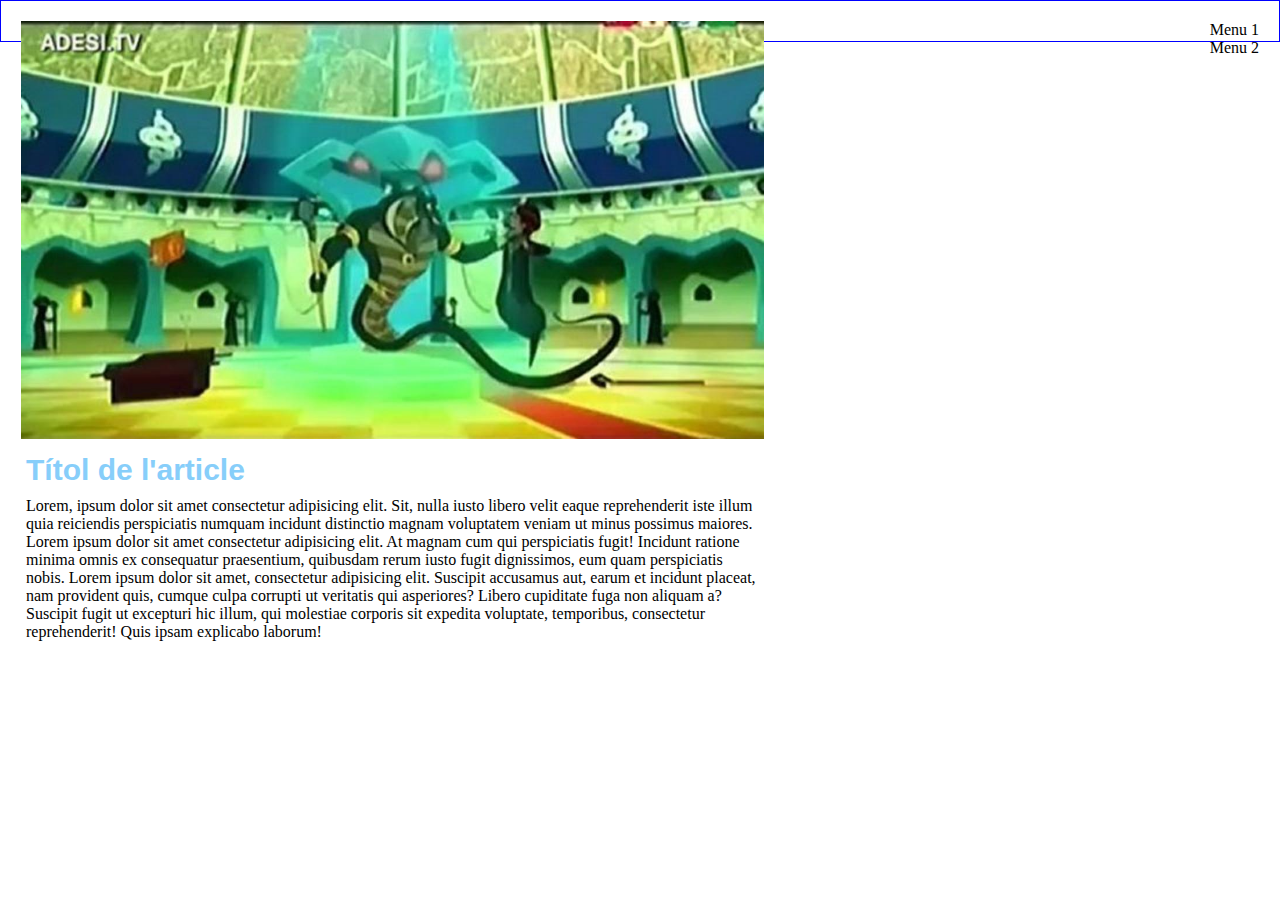
==== ACTIVITAT1 - DIV/index.html @ 6f2f4aba "first commit" ====
<!DOCTYPE html>
<html lang="en">

<head>
    <meta charset="UTF-8" />
    <meta name="viewport" content="width=device-width, initial-scale=1.0" />
    <link rel="stylesheet" href="style/style.css" />
    <title>DIV</title>
</head>

<body>
    <div class="container">
        <main>
            <article>

                <div class="image">
                    <img src="img/thumb.jpg" id="img">
                </div>
                <h2 class="titol">Títol de l'article</h2>
                <p class="lorem">
                    Lorem, ipsum dolor sit amet consectetur adipisicing elit. Sit, nulla iusto libero velit eaque
                    reprehenderit iste illum quia reiciendis perspiciatis numquam incidunt distinctio magnam voluptatem
                    veniam ut minus possimus maiores. Lorem ipsum dolor sit amet consectetur adipisicing elit. At magnam
                    cum qui perspiciatis fugit! Incidunt ratione minima omnis ex consequatur praesentium, quibusdam
                    rerum iusto fugit dignissimos, eum quam perspiciatis nobis. Lorem ipsum dolor sit amet, consectetur
                    adipisicing elit. Suscipit accusamus aut, earum et incidunt placeat, nam provident quis, cumque
                    culpa corrupti ut veritatis qui asperiores? Libero cupiditate fuga non aliquam a? Suscipit fugit ut
                    excepturi hic illum, qui molestiae corporis sit expedita voluptate, temporibus, consectetur
                    reprehenderit! Quis ipsam explicabo laborum!
                </p>
            </article>
        </main>
        <aside>
            <div class="menu">
                Menu 1
            </div>
            <div class="menu">
                Menu 2
            </div>
        </aside>
    </div>

</body>

</html>
---- ACTIVITAT1 - DIV/style/style.css ----
* {
    margin: 0;
    padding: 0;
    box-sizing: border-box;
}

.container {
    padding: 20px;
    border: 1px solid blue;
}

#img {
    height: 10%;
    width: 100%;
}

main {
    float: left;
    width: 60%;
    
}

.titol {
    color: lightskyblue;
    font-family: Helvetica;
    font-size: 30px;
    padding-left: 5px;
    padding-top: 10px;
}

.lorem {
    padding-left: 5px;
    padding-top: 10px;
}

aside {
    float: right    ;
}
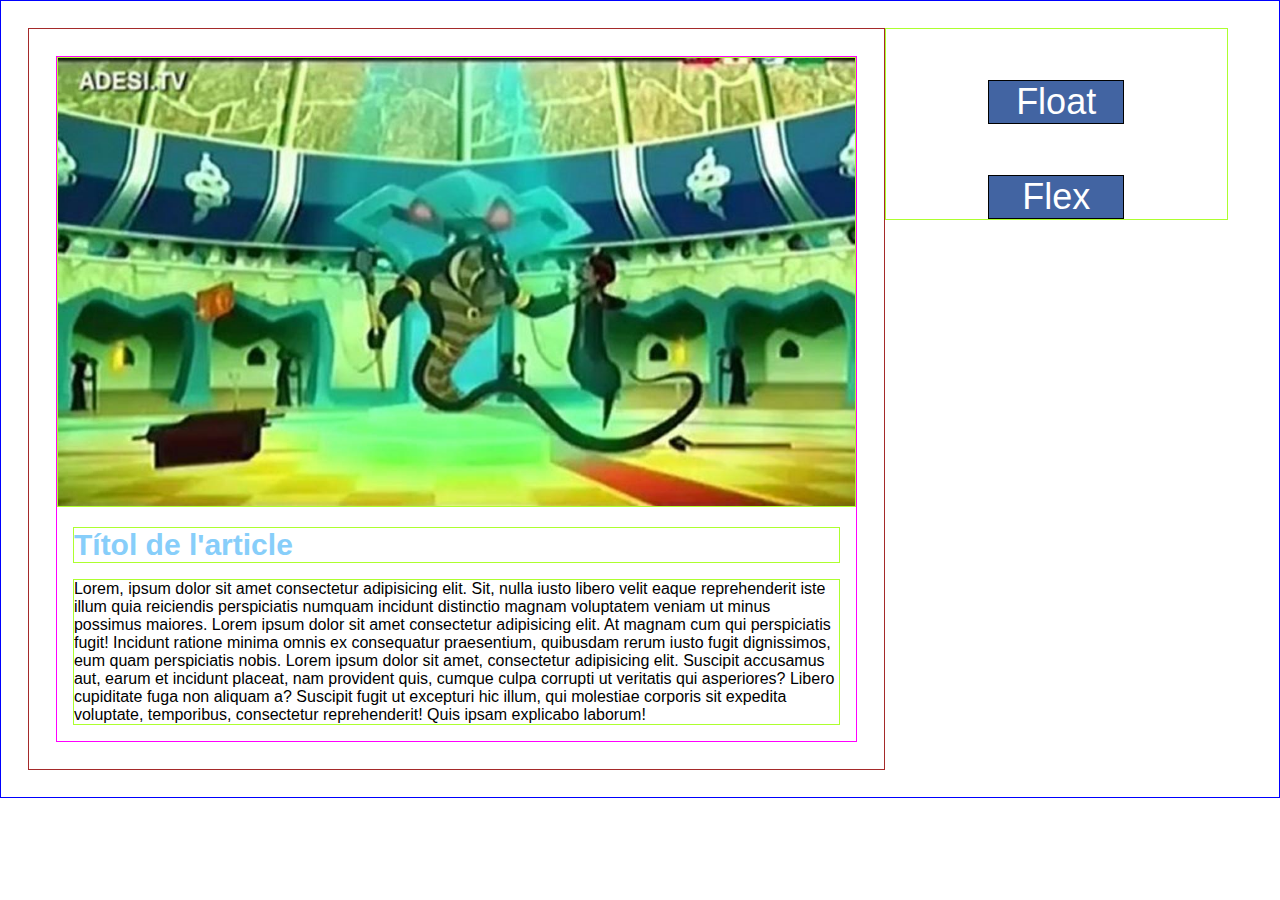
==== commit f3e80eab: "float fet" ====
--- a/ACTIVITAT1 - DIV/index.html
+++ b/ACTIVITAT1 - DIV/index.html
@@ -4,8 +4,20 @@
 <head>
     <meta charset="UTF-8" />
     <meta name="viewport" content="width=device-width, initial-scale=1.0" />
-    <link rel="stylesheet" href="style/style.css" />
     <title>DIV</title>
+    <link rel="stylesheet" href="style/float.css" />
+    <script>
+        function changeCSS(cssFile, cssLinkIndex) {
+
+            var oldlink = document.getElementsByTagName("link").item(cssLinkIndex);
+
+            var newlink = document.createElement("link");
+            newlink.setAttribute("rel", "stylesheet");
+            newlink.setAttribute("href", cssFile);
+
+            document.getElementsByTagName("head").item(cssLinkIndex).replaceChild(newlink, oldlink);
+        }
+    </script>
 </head>
 
 <body>
@@ -31,11 +43,11 @@
             </article>
         </main>
         <aside>
-            <div class="menu">
-                Menu 1
+            <div class="menu" onclick="changeCSS('style/float.css', 0)">
+                Float
             </div>
-            <div class="menu">
-                Menu 2
+            <div class="menu" onclick="changeCSS('style/flex.css', 0)">
+                Flex
             </div>
         </aside>
     </div>
--- a/ACTIVITAT1 - DIV/style/float.css
+++ b/ACTIVITAT1 - DIV/style/float.css
@@ -0,0 +1,64 @@
+* {
+    margin: 0;
+    padding: 0;
+    box-sizing: border-box;
+    font-family: Arial, Helvetica, sans-serif;
+}
+
+.container {
+    padding: 3vh;
+    border: 1px solid blue;
+    height: 100%;
+    overflow: hidden;
+}
+
+.image {
+    width: 100%;
+}
+
+img {
+    width: 100%;
+    border: 1px solid greenyellow;
+}
+
+main {
+    border: 1px solid brown;
+    padding: 3vh;
+    float: left;
+    width: 70%;
+}
+
+article {
+    border: 1px solid fuchsia;
+    width: 100%;
+}
+
+.titol {
+    border: 1px solid greenyellow;
+    color: lightskyblue;
+    font-size: 30px;
+    margin: 2%;
+}
+
+.lorem {
+    border: 1px solid greenyellow;
+    margin: 2%;
+}
+
+aside {
+    border: 1px solid greenyellow;
+    float: left;
+    width: 28%;
+}
+
+.menu {
+    border: 1px solid black;
+    background-color: #4264a2;
+    font-size: 4vh;
+    color: white;
+    text-align: center;
+    width: 40%;
+    float: center;
+    margin: 0 auto;
+    margin-top: 15%;
+}